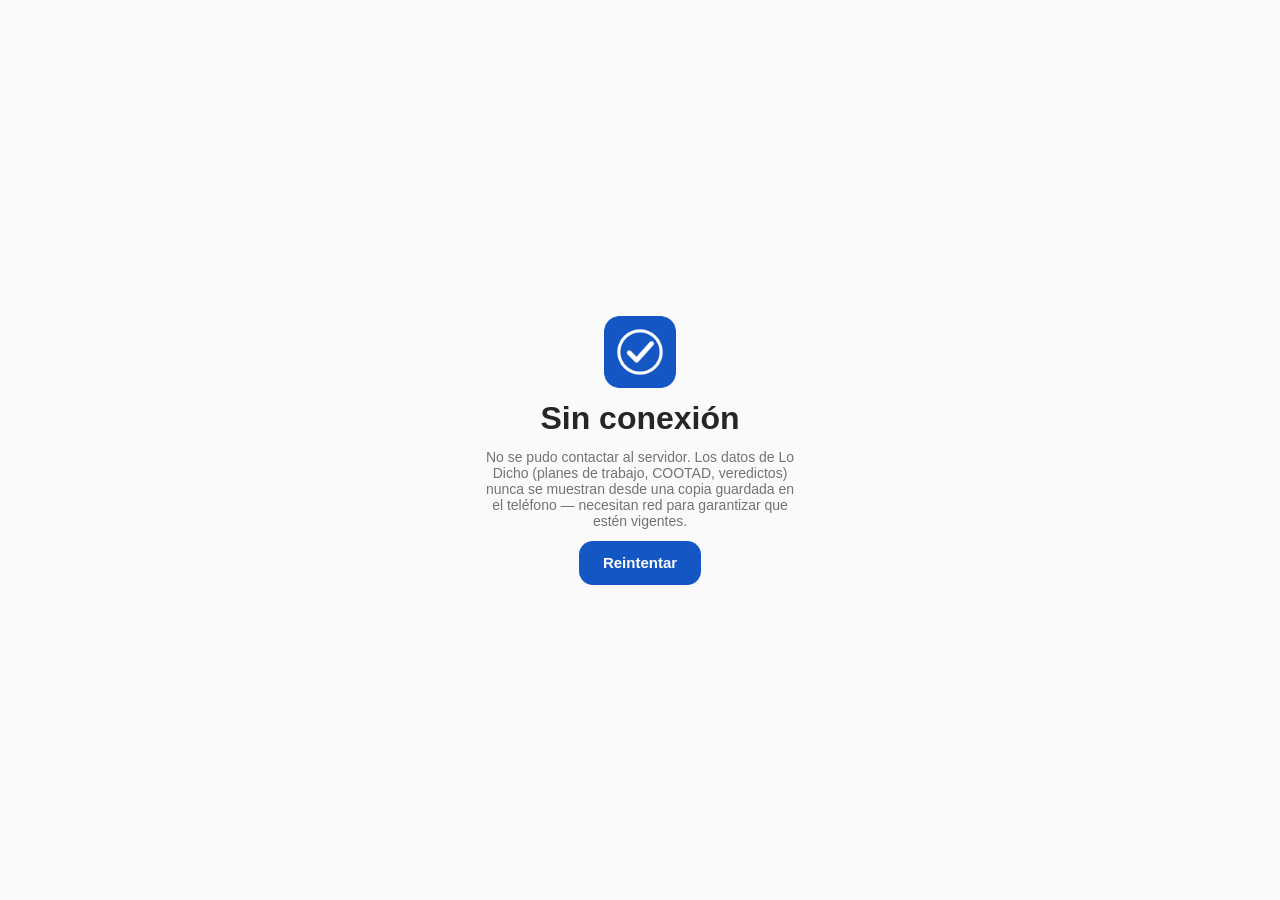
==== web/offline.html @ cdfbc89e "Add frontend: installable mobile-first PWA Vanilla JS + ES modules, sin framework ni build step (CLA" ====
<!doctype html>
<html lang="es-EC">
<head>
  <meta charset="utf-8" />
  <meta name="viewport" content="width=device-width, initial-scale=1, viewport-fit=cover" />
  <title>Sin conexión — Lo Dicho</title>
  <link rel="stylesheet" href="css/styles.css" />
</head>
<body>
  <div class="offline-screen">
    <img src="icons/icon-192.png" width="72" height="72" alt="" class="offline-screen__icon" />
    <h1>Sin conexión</h1>
    <p>
      No se pudo contactar al servidor. Los datos de Lo Dicho (planes de
      trabajo, COOTAD, veredictos) nunca se muestran desde una copia
      guardada en el teléfono — necesitan red para garantizar que estén
      vigentes.
    </p>
    <button type="button" onclick="location.reload()" class="btn btn--primary">
      Reintentar
    </button>
  </div>
</body>
</html>
---- web/css/styles.css ----
/* Lo Dicho — design system.
   Mobile-first, estilo app instalada (nav inferior fija, header sticky,
   feed de tarjetas, hoja inferior para detalle) en vez de un sitio web
   tradicional. Sin build step: CSS plano, custom properties para tema. */

/* ---------- Reset minimo ---------- */
*, *::before, *::after { box-sizing: border-box; }
html, body { height: 100%; }
body {
  margin: 0;
  font-family: -apple-system, BlinkMacSystemFont, "Segoe UI", Roboto, Helvetica, Arial, sans-serif;
  -webkit-font-smoothing: antialiased;
  background: var(--color-bg);
  color: var(--color-text);
}
h1, h2, h3, h4, p, figure { margin: 0; }
ul { margin: 0; padding: 0; list-style: none; }
button { font: inherit; color: inherit; }
a { color: inherit; text-decoration: none; }
img { max-width: 100%; display: block; }
input, textarea { font: inherit; color: inherit; }

/* ---------- Tokens: tema claro (default) ---------- */
:root {
  --color-bg: #fafafa;
  --color-surface: #ffffff;
  --color-surface-alt: #f2f2f2;
  --color-text: #262626;
  --color-text-secondary: #737373;
  --color-border: #dbdbdb;
  --color-primary: #1456c4;
  --color-primary-contrast: #ffffff;
  --color-danger: #dc2626;
  --color-focus-ring: #1456c4;

  --veredicto-viable_y_en_plan: #16a34a;
  --veredicto-fuera_de_competencia: #64748b;
  --veredicto-no_consta_en_plan: #b45309;
  --veredicto-informacion_enganosa: #ea580c;
  --veredicto-informacion_falsa: #dc2626;
  --veredicto-incomprobable: #6b7280;

  --radius-sm: 8px;
  --radius-md: 14px;
  --radius-lg: 20px;
  --radius-pill: 999px;

  --space-1: 4px;
  --space-2: 8px;
  --space-3: 12px;
  --space-4: 16px;
  --space-5: 24px;
  --space-6: 32px;

  --shadow-sm: 0 1px 2px rgba(0, 0, 0, 0.08);
  --shadow-md: 0 8px 24px rgba(0, 0, 0, 0.12);

  --header-height: 52px;
  --nav-height: 56px;
  --safe-top: env(safe-area-inset-top, 0px);
  --safe-bottom: env(safe-area-inset-bottom, 0px);
}

/* ---------- Tokens: tema oscuro (sistema) ---------- */
@media (prefers-color-scheme: dark) {
  :root:not([data-theme="light"]) {
    --color-bg: #000000;
    --color-surface: #121212;
    --color-surface-alt: #1c1c1c;
    --color-text: #f5f5f5;
    --color-text-secondary: #a8a8a8;
    --color-border: #262626;
    --color-primary: #5b9bff;
    --color-primary-contrast: #05070d;
    --color-focus-ring: #5b9bff;
    --shadow-sm: 0 1px 2px rgba(0, 0, 0, 0.4);
    --shadow-md: 0 8px 24px rgba(0, 0, 0, 0.5);
  }
}

/* ---------- Tokens: tema oscuro forzado (toggle manual) ---------- */
:root[data-theme="dark"] {
  --color-bg: #000000;
  --color-surface: #121212;
  --color-surface-alt: #1c1c1c;
  --color-text: #f5f5f5;
  --color-text-secondary: #a8a8a8;
  --color-border: #262626;
  --color-primary: #5b9bff;
  --color-primary-contrast: #05070d;
  --color-focus-ring: #5b9bff;
  --shadow-sm: 0 1px 2px rgba(0, 0, 0, 0.4);
  --shadow-md: 0 8px 24px rgba(0, 0, 0, 0.5);
}

:focus-visible {
  outline: 2px solid var(--color-focus-ring);
  outline-offset: 2px;
}

/* ---------- App shell ---------- */
.app-shell {
  display: flex;
  flex-direction: column;
  min-height: 100vh;
}

.app-main {
  flex: 1;
  width: 100%;
  max-width: 470px;
  margin: 0 auto;
  padding: calc(var(--header-height) + var(--safe-top) + var(--space-3)) var(--space-4)
    calc(var(--nav-height) + var(--safe-bottom) + var(--space-5));
}

@media (min-width: 700px) {
  .app-main { max-width: 560px; }
}

/* ---------- Header superior fijo ---------- */
.top-header {
  position: fixed;
  top: 0;
  left: 0;
  right: 0;
  height: calc(var(--header-height) + var(--safe-top));
  padding-top: var(--safe-top);
  display: flex;
  align-items: center;
  justify-content: space-between;
  padding-left: var(--space-4);
  padding-right: var(--space-4);
  background: color-mix(in srgb, var(--color-bg) 88%, transparent);
  backdrop-filter: blur(10px);
  -webkit-backdrop-filter: blur(10px);
  border-bottom: 1px solid var(--color-border);
  z-index: 20;
}

.top-header__brand {
  display: flex;
  align-items: center;
  gap: var(--space-2);
  font-weight: 700;
  font-size: 17px;
  letter-spacing: -0.01em;
}

.top-header__brand img { width: 26px; height: 26px; border-radius: 7px; }

.top-header__action {
  width: 36px;
  height: 36px;
  display: grid;
  place-items: center;
  border: none;
  background: transparent;
  border-radius: var(--radius-pill);
  cursor: pointer;
}
.top-header__action:active { background: var(--color-surface-alt); }

/* ---------- Nav inferior fija (estilo Instagram) ---------- */
.bottom-nav {
  position: fixed;
  left: 0;
  right: 0;
  bottom: 0;
  height: calc(var(--nav-height) + var(--safe-bottom));
  padding-bottom: var(--safe-bottom);
  display: flex;
  background: color-mix(in srgb, var(--color-bg) 92%, transparent);
  backdrop-filter: blur(10px);
  -webkit-backdrop-filter: blur(10px);
  border-top: 1px solid var(--color-border);
  z-index: 20;
}

.bottom-nav__item {
  flex: 1;
  display: flex;
  flex-direction: column;
  align-items: center;
  justify-content: center;
  gap: 2px;
  border: none;
  background: transparent;
  color: var(--color-text-secondary);
  cursor: pointer;
  padding: 0;
}

.bottom-nav__item svg { width: 24px; height: 24px; }

.bottom-nav__item[aria-current="page"] {
  color: var(--color-text);
}
.bottom-nav__item[aria-current="page"] svg { stroke-width: 2.4; }

.bottom-nav__label {
  font-size: 10px;
  font-weight: 600;
}

/* ---------- Botones ---------- */
.btn {
  display: inline-flex;
  align-items: center;
  justify-content: center;
  gap: var(--space-2);
  border: none;
  border-radius: var(--radius-md);
  padding: 12px var(--space-4);
  font-weight: 600;
  font-size: 15px;
  cursor: pointer;
  min-height: 44px;
  transition: transform 0.08s ease, opacity 0.15s ease;
}
.btn:active { transform: scale(0.97); }
.btn:disabled { opacity: 0.5; cursor: not-allowed; }

.btn--primary { background: var(--color-primary); color: var(--color-primary-contrast); width: 100%; }
.btn--ghost { background: transparent; color: var(--color-primary); border: 1px solid var(--color-border); }
.btn--block { width: 100%; }

/* ---------- Tabs de metodo de entrada ---------- */
.input-tabs {
  display: flex;
  background: var(--color-surface-alt);
  border-radius: var(--radius-pill);
  padding: 3px;
  margin-bottom: var(--space-4);
}
.input-tabs__btn {
  flex: 1;
  border: none;
  background: transparent;
  border-radius: var(--radius-pill);
  padding: 9px 0;
  font-weight: 600;
  font-size: 13px;
  color: var(--color-text-secondary);
  cursor: pointer;
}
.input-tabs__btn[aria-selected="true"] {
  background: var(--color-surface);
  color: var(--color-text);
  box-shadow: var(--shadow-sm);
}

.input-panel { display: none; }
.input-panel[data-active="true"] { display: block; }

.textarea-field {
  width: 100%;
  min-height: 120px;
  resize: vertical;
  border: 1px solid var(--color-border);
  border-radius: var(--radius-md);
  padding: var(--space-3);
  background: var(--color-surface);
  font-size: 15px;
  line-height: 1.4;
}
.textarea-field:focus { border-color: var(--color-primary); }

.text-field {
  width: 100%;
  border: 1px solid var(--color-border);
  border-radius: var(--radius-md);
  padding: 12px var(--space-3);
  background: var(--color-surface);
  font-size: 15px;
}
.text-field:focus { border-color: var(--color-primary); }

.field-hint {
  font-size: 12px;
  color: var(--color-text-secondary);
  margin-top: var(--space-2);
}

/* ---------- Grabador de voz ---------- */
.voice-recorder {
  display: flex;
  flex-direction: column;
  align-items: center;
  gap: var(--space-4);
  padding: var(--space-5) 0 var(--space-3);
}

.voice-recorder__button {
  width: 84px;
  height: 84px;
  border-radius: 50%;
  border: none;
  background: var(--color-danger);
  color: #fff;
  display: grid;
  place-items: center;
  cursor: pointer;
  box-shadow: 0 0 0 6px color-mix(in srgb, var(--color-danger) 16%, transparent);
  transition: transform 0.15s ease, box-shadow 0.15s ease;
}
.voice-recorder__button svg { width: 32px; height: 32px; }

.voice-recorder__button[data-recording="true"] {
  animation: pulse-rec 1.4s ease-in-out infinite;
}

@keyframes pulse-rec {
  0%, 100% { box-shadow: 0 0 0 6px color-mix(in srgb, var(--color-danger) 16%, transparent); }
  50% { box-shadow: 0 0 0 14px color-mix(in srgb, var(--color-danger) 10%, transparent); }
}

.voice-recorder__status {
  font-size: 13px;
  color: var(--color-text-secondary);
  min-height: 18px;
}

.voice-recorder__transcript {
  width: 100%;
  min-height: 80px;
  border: 1px dashed var(--color-border);
  border-radius: var(--radius-md);
  padding: var(--space-3);
  font-size: 15px;
  line-height: 1.4;
  background: var(--color-surface-alt);
}

.voice-recorder__transcript[data-low-confidence="true"] {
  border-color: var(--veredicto-no_consta_en_plan);
}

.voice-recorder__warning {
  font-size: 12px;
  color: var(--veredicto-no_consta_en_plan);
  display: none;
}
.voice-recorder__warning[data-visible="true"] { display: block; }

/* ---------- Banner silencio electoral / avisos ---------- */
.banner {
  border-radius: var(--radius-md);
  padding: var(--space-3) var(--space-4);
  font-size: 13px;
  line-height: 1.4;
  margin-bottom: var(--space-4);
  display: none;
}
.banner[data-visible="true"] { display: block; }
.banner--warning {
  background: color-mix(in srgb, var(--veredicto-no_consta_en_plan) 14%, var(--color-surface));
  color: var(--veredicto-no_consta_en_plan);
}
.banner--info {
  background: color-mix(in srgb, var(--color-primary) 12%, var(--color-surface));
  color: var(--color-primary);
}
.banner--neutral {
  background: var(--color-surface-alt);
  color: var(--color-text-secondary);
}

/* ---------- Tarjeta de informe (feed) ---------- */
.informe-card {
  background: var(--color-surface);
  border: 1px solid var(--color-border);
  border-radius: var(--radius-lg);
  overflow: hidden;
  margin-bottom: var(--space-4);
  box-shadow: var(--shadow-sm);
}

.informe-card__header {
  display: flex;
  align-items: center;
  gap: var(--space-3);
  padding: var(--space-3) var(--space-4);
}

.informe-card__avatar {
  width: 40px;
  height: 40px;
  border-radius: 50%;
  background: var(--color-primary);
  color: var(--color-primary-contrast);
  display: grid;
  place-items: center;
  font-weight: 700;
  font-size: 15px;
  flex-shrink: 0;
}

.informe-card__identity { min-width: 0; }
.informe-card__nombre {
  font-weight: 600;
  font-size: 14px;
  white-space: nowrap;
  overflow: hidden;
  text-overflow: ellipsis;
}
.informe-card__meta {
  font-size: 12px;
  color: var(--color-text-secondary);
  white-space: nowrap;
  overflow: hidden;
  text-overflow: ellipsis;
}

.informe-card__body {
  padding: 0 var(--space-4) var(--space-4);
  font-size: 15px;
  line-height: 1.5;
}
.informe-card__body p { margin-bottom: var(--space-3); }
.informe-card__body p:last-child { margin-bottom: 0; }
.informe-card__body blockquote {
  margin: 0 0 var(--space-3);
  padding-left: var(--space-3);
  border-left: 3px solid var(--color-border);
  color: var(--color-text-secondary);
  font-style: italic;
}

.informe-card__footer {
  display: flex;
  align-items: center;
  justify-content: space-between;
  gap: var(--space-2);
  padding: var(--space-3) var(--space-4);
  border-top: 1px solid var(--color-border);
}

.informe-card__link {
  font-size: 13px;
  font-weight: 600;
  color: var(--color-primary);
  background: none;
  border: none;
  padding: var(--space-2) 0;
  cursor: pointer;
}

/* ---------- Insignia de veredicto ---------- */
.veredicto-badge {
  display: inline-flex;
  align-items: center;
  gap: 6px;
  padding: 5px 10px;
  border-radius: var(--radius-pill);
  font-size: 12px;
  font-weight: 700;
  color: #fff;
  white-space: nowrap;
}
.veredicto-badge::before {
  content: "";
  width: 6px;
  height: 6px;
  border-radius: 50%;
  background: currentColor;
}
.veredicto-badge--viable_y_en_plan { background: var(--veredicto-viable_y_en_plan); }
.veredicto-badge--fuera_de_competencia { background: var(--veredicto-fuera_de_competencia); }
.veredicto-badge--no_consta_en_plan { background: var(--veredicto-no_consta_en_plan); }
.veredicto-badge--informacion_enganosa { background: var(--veredicto-informacion_enganosa); }
.veredicto-badge--informacion_falsa { background: var(--veredicto-informacion_falsa); }
.veredicto-badge--incomprobable { background: var(--veredicto-incomprobable); }

.veredicto-badge--pendiente {
  background: var(--color-surface-alt);
  color: var(--color-text-secondary);
}

/* ---------- Hoja inferior: panel de evidencias ---------- */
.sheet-backdrop {
  position: fixed;
  inset: 0;
  background: rgba(0, 0, 0, 0.5);
  z-index: 40;
  opacity: 0;
  pointer-events: none;
  transition: opacity 0.2s ease;
}
.sheet-backdrop[data-open="true"] { opacity: 1; pointer-events: auto; }

.sheet {
  position: fixed;
  left: 0;
  right: 0;
  bottom: 0;
  max-height: 82vh;
  background: var(--color-surface);
  border-radius: var(--radius-lg) var(--radius-lg) 0 0;
  z-index: 41;
  transform: translateY(100%);
  transition: transform 0.25s cubic-bezier(0.32, 0.72, 0, 1);
  display: flex;
  flex-direction: column;
  padding-bottom: var(--safe-bottom);
}
.sheet[data-open="true"] { transform: translateY(0); }

.sheet__handle {
  width: 36px;
  height: 4px;
  border-radius: var(--radius-pill);
  background: var(--color-border);
  margin: var(--space-2) auto;
}

.sheet__header {
  display: flex;
  align-items: center;
  justify-content: space-between;
  padding: var(--space-2) var(--space-4) var(--space-3);
  border-bottom: 1px solid var(--color-border);
}
.sheet__title { font-weight: 700; font-size: 15px; }
.sheet__close {
  border: none;
  background: var(--color-surface-alt);
  width: 30px;
  height: 30px;
  border-radius: 50%;
  cursor: pointer;
}

.sheet__body {
  overflow-y: auto;
  padding: var(--space-4);
}

.evidencia-item {
  border: 1px solid var(--color-border);
  border-radius: var(--radius-md);
  padding: var(--space-3);
  margin-bottom: var(--space-3);
}
.evidencia-item__paso {
  font-size: 11px;
  font-weight: 700;
  text-transform: uppercase;
  letter-spacing: 0.03em;
  color: var(--color-primary);
  margin-bottom: var(--space-2);
}
.evidencia-item__texto {
  font-size: 14px;
  line-height: 1.5;
  margin-bottom: var(--space-2);
}
.evidencia-item__meta {
  display: flex;
  flex-wrap: wrap;
  gap: var(--space-2);
  font-size: 11px;
  color: var(--color-text-secondary);
  font-family: ui-monospace, SFMono-Regular, Menlo, monospace;
}
.evidencia-item__meta span {
  background: var(--color-surface-alt);
  border-radius: var(--radius-sm);
  padding: 2px 6px;
}

/* ---------- Rubrica de factibilidad ---------- */
.factibilidad {
  margin-top: var(--space-4);
}
.factibilidad__score {
  font-size: 13px;
  font-weight: 600;
  margin-bottom: var(--space-3);
}
.factibilidad__factor {
  display: flex;
  justify-content: space-between;
  align-items: center;
  font-size: 13px;
  padding: var(--space-2) 0;
  border-bottom: 1px solid var(--color-border);
}
.factibilidad__factor:last-child { border-bottom: none; }
.factibilidad__factor-nombre { color: var(--color-text-secondary); }
.factibilidad__factor-valor { font-weight: 600; }

/* ---------- Estados: vacio / carga / error ---------- */
.state-block {
  display: flex;
  flex-direction: column;
  align-items: center;
  text-align: center;
  gap: var(--space-3);
  padding: var(--space-6) var(--space-4);
  color: var(--color-text-secondary);
}
.state-block h2 { font-size: 16px; color: var(--color-text); }
.state-block p { font-size: 14px; }
.state-block .btn { margin-top: var(--space-1); }

.spinner {
  width: 28px;
  height: 28px;
  border-radius: 50%;
  border: 3px solid var(--color-border);
  border-top-color: var(--color-primary);
  animation: spin 0.7s linear infinite;
}
@keyframes spin { to { transform: rotate(360deg); } }

.skeleton {
  background: linear-gradient(90deg, var(--color-surface-alt) 25%, var(--color-border) 37%, var(--color-surface-alt) 63%);
  background-size: 400% 100%;
  animation: skeleton-loading 1.4s ease infinite;
  border-radius: var(--radius-md);
}
@keyframes skeleton-loading {
  0% { background-position: 100% 50%; }
  100% { background-position: 0 50%; }
}

/* ---------- Historial: lista tipo feed ---------- */
.historial-item {
  display: flex;
  gap: var(--space-3);
  padding: var(--space-3) 0;
  border-bottom: 1px solid var(--color-border);
  cursor: pointer;
  background: none;
  border-left: none;
  border-right: none;
  border-top: none;
  width: 100%;
  text-align: left;
}
.historial-item__icon {
  width: 36px;
  height: 36px;
  border-radius: 50%;
  background: var(--color-surface-alt);
  display: grid;
  place-items: center;
  flex-shrink: 0;
}
.historial-item__texto {
  font-size: 14px;
  line-height: 1.4;
  overflow: hidden;
  display: -webkit-box;
  -webkit-line-clamp: 2;
  -webkit-box-orient: vertical;
}
.historial-item__fecha {
  font-size: 11px;
  color: var(--color-text-secondary);
  margin-top: 2px;
}

/* ---------- Pantalla offline ---------- */
.offline-screen {
  min-height: 100vh;
  display: flex;
  flex-direction: column;
  align-items: center;
  justify-content: center;
  text-align: center;
  gap: var(--space-3);
  padding: var(--space-6);
}
.offline-screen__icon { border-radius: var(--radius-md); }
.offline-screen p { color: var(--color-text-secondary); font-size: 14px; max-width: 320px; }
.offline-screen .btn { width: auto; padding-left: var(--space-5); padding-right: var(--space-5); }

/* ---------- Utilidades ---------- */
.visually-hidden {
  position: absolute;
  width: 1px;
  height: 1px;
  overflow: hidden;
  clip: rect(0 0 0 0);
  white-space: nowrap;
}
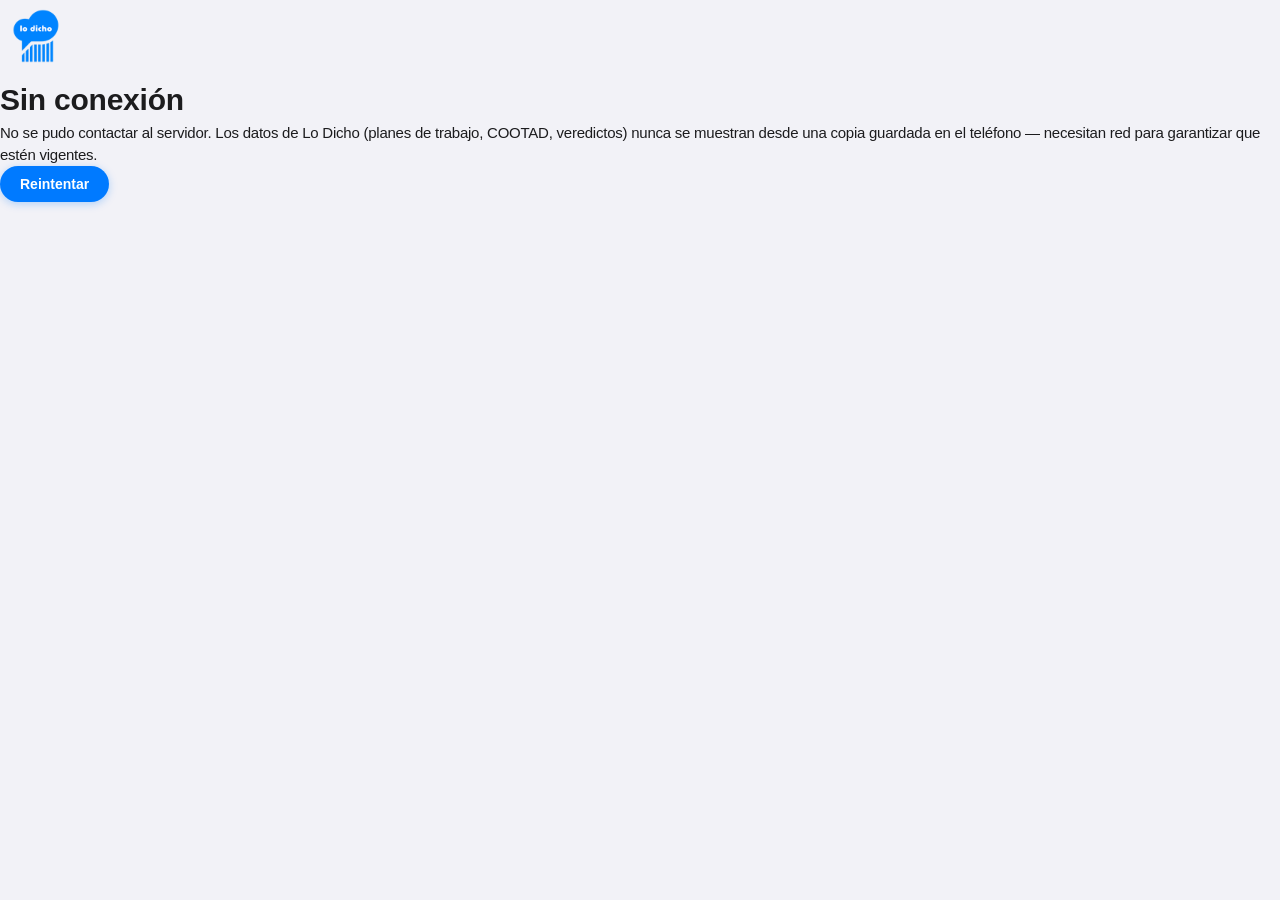
==== commit 7edd07d1: "iconos" ====
--- a/web/offline.html
+++ b/web/offline.html
@@ -16,7 +16,7 @@
       guardada en el teléfono — necesitan red para garantizar que estén
       vigentes.
     </p>
-    <button type="button" onclick="location.reload()" class="btn btn--primary">
+    <button type="button" onclick="location.reload()" class="btn-primary">
       Reintentar
     </button>
   </div>
--- a/web/css/styles.css
+++ b/web/css/styles.css
@@ -1,688 +1,1260 @@
-/* Lo Dicho — design system.
-   Mobile-first, estilo app instalada (nav inferior fija, header sticky,
-   feed de tarjetas, hoja inferior para detalle) en vez de un sitio web
-   tradicional. Sin build step: CSS plano, custom properties para tema. */
-
-/* ---------- Reset minimo ---------- */
-*, *::before, *::after { box-sizing: border-box; }
-html, body { height: 100%; }
-body {
+/* ==========================================================================
+   LO DICHO — APPLE DESIGN SYSTEM (HIG INSP.)
+   ========================================================================== */
+
+:root {
+  --font-system: -apple-system, BlinkMacSystemFont, "SF Pro Text", "SF Pro Display", "Segoe UI", Roboto, Helvetica, Arial, sans-serif;
+  --font-mono: ui-monospace, "SF Mono", Menlo, Monaco, Consolas, monospace;
+
+  /* Cupertino Color Palette (Light Mode) */
+  --color-bg: #F2F2F7;
+  --color-surface: rgba(255, 255, 255, 0.82);
+  --color-surface-solid: #FFFFFF;
+  --color-surface-secondary: #E5E5EA;
+  --color-surface-muted: #F2F2F7;
+  --color-surface-elevated: #FFFFFF;
+
+  --color-text-main: #1C1C1E;
+  --color-text-muted: #636366;
+  --color-text-subtle: #8E8E93;
+
+  --color-border: rgba(60, 60, 67, 0.12);
+  --color-border-subtle: rgba(60, 60, 67, 0.06);
+
+  --color-brand: #007AFF;
+  --color-brand-hover: #0062CC;
+  --color-brand-bg: rgba(0, 122, 255, 0.12);
+
+  /* Verdict Colors */
+  --veredicto-viable-bg: rgba(52, 199, 89, 0.14);
+  --veredicto-viable-text: #248A3D;
+  --veredicto-viable-dot: #34C759;
+
+  --veredicto-competencia-bg: rgba(88, 86, 214, 0.14);
+  --veredicto-competencia-text: #4740B4;
+  --veredicto-competencia-dot: #5856D6;
+
+  --veredicto-no-consta-bg: rgba(255, 149, 0, 0.14);
+  --veredicto-no-consta-text: #C97500;
+  --veredicto-no-consta-dot: #FF9500;
+
+  --veredicto-enganoso-bg: rgba(255, 106, 0, 0.14);
+  --veredicto-enganoso-text: #D65300;
+  --veredicto-enganoso-dot: #FF6A00;
+
+  --veredicto-falso-bg: rgba(255, 59, 48, 0.14);
+  --veredicto-falso-text: #D70015;
+  --veredicto-falso-dot: #FF3B30;
+
+  --veredicto-incomprobable-bg: rgba(142, 142, 147, 0.14);
+  --veredicto-incomprobable-text: #636366;
+  --veredicto-incomprobable-dot: #8E8E93;
+
+  /* Apple Radii & Shadows */
+  --radius-xs: 8px;
+  --radius-sm: 12px;
+  --radius-md: 16px;
+  --radius-lg: 20px;
+  --radius-xl: 26px;
+  --radius-pill: 9999px;
+
+  --shadow-sm: 0 2px 8px rgba(0, 0, 0, 0.04);
+  --shadow-md: 0 8px 24px rgba(0, 0, 0, 0.06), 0 1px 2px rgba(0, 0, 0, 0.04);
+  --shadow-lg: 0 20px 48px rgba(0, 0, 0, 0.10), 0 4px 12px rgba(0, 0, 0, 0.05);
+
+  --blur-material: blur(24px) saturate(190%);
+  --transition-fast: 0.18s cubic-bezier(0.16, 1, 0.3, 1);
+  --transition-smooth: 0.35s cubic-bezier(0.16, 1, 0.3, 1);
+}
+
+[data-theme="dark"] {
+  --color-bg: #000000;
+  --color-surface: rgba(28, 28, 30, 0.78);
+  --color-surface-solid: #1C1C1E;
+  --color-surface-secondary: #2C2C2E;
+  --color-surface-muted: #1C1C1E;
+  --color-surface-elevated: #2C2C2E;
+
+  --color-text-main: #FFFFFF;
+  --color-text-muted: #AEAEB2;
+  --color-text-subtle: #8E8E93;
+
+  --color-border: rgba(255, 255, 255, 0.12);
+  --color-border-subtle: rgba(255, 255, 255, 0.06);
+
+  --color-brand: #0A84FF;
+  --color-brand-hover: #409CFF;
+  --color-brand-bg: rgba(10, 132, 255, 0.18);
+
+  --veredicto-viable-bg: rgba(48, 209, 88, 0.18);
+  --veredicto-viable-text: #30D158;
+  --veredicto-viable-dot: #30D158;
+
+  --veredicto-competencia-bg: rgba(94, 92, 230, 0.18);
+  --veredicto-competencia-text: #7D7AFF;
+  --veredicto-competencia-dot: #5E5CE6;
+
+  --veredicto-no-consta-bg: rgba(255, 159, 10, 0.18);
+  --veredicto-no-consta-text: #FF9F0A;
+  --veredicto-no-consta-dot: #FF9F0A;
+
+  --veredicto-enganoso-bg: rgba(255, 111, 15, 0.18);
+  --veredicto-enganoso-text: #FF6F0F;
+  --veredicto-enganoso-dot: #FF6F0F;
+
+  --veredicto-falso-bg: rgba(255, 69, 58, 0.18);
+  --veredicto-falso-text: #FF453A;
+  --veredicto-falso-dot: #FF453A;
+
+  --veredicto-incomprobable-bg: rgba(142, 142, 147, 0.18);
+  --veredicto-incomprobable-text: #AEAEB2;
+  --veredicto-incomprobable-dot: #8E8E93;
+
+  --shadow-sm: 0 2px 10px rgba(0, 0, 0, 0.4);
+  --shadow-md: 0 10px 30px rgba(0, 0, 0, 0.6);
+  --shadow-lg: 0 24px 60px rgba(0, 0, 0, 0.8);
+}
+
+/* Base */
+*, *::before, *::after {
+  box-sizing: border-box;
   margin: 0;
-  font-family: -apple-system, BlinkMacSystemFont, "Segoe UI", Roboto, Helvetica, Arial, sans-serif;
+  padding: 0;
+  -webkit-tap-highlight-color: transparent;
+}
+
+html, body {
+  width: 100%;
+  height: 100%;
+  font-family: var(--font-system);
+  font-size: 15px;
+  line-height: 1.47059;
+  letter-spacing: -0.016em;
+  background-color: var(--color-bg);
+  color: var(--color-text-main);
+  text-rendering: optimizeLegibility;
   -webkit-font-smoothing: antialiased;
-  background: var(--color-bg);
-  color: var(--color-text);
-}
-h1, h2, h3, h4, p, figure { margin: 0; }
-ul { margin: 0; padding: 0; list-style: none; }
-button { font: inherit; color: inherit; }
-a { color: inherit; text-decoration: none; }
-img { max-width: 100%; display: block; }
-input, textarea { font: inherit; color: inherit; }
-
-/* ---------- Tokens: tema claro (default) ---------- */
-:root {
-  --color-bg: #fafafa;
-  --color-surface: #ffffff;
-  --color-surface-alt: #f2f2f2;
-  --color-text: #262626;
-  --color-text-secondary: #737373;
-  --color-border: #dbdbdb;
-  --color-primary: #1456c4;
-  --color-primary-contrast: #ffffff;
-  --color-danger: #dc2626;
-  --color-focus-ring: #1456c4;
-
-  --veredicto-viable_y_en_plan: #16a34a;
-  --veredicto-fuera_de_competencia: #64748b;
-  --veredicto-no_consta_en_plan: #b45309;
-  --veredicto-informacion_enganosa: #ea580c;
-  --veredicto-informacion_falsa: #dc2626;
-  --veredicto-incomprobable: #6b7280;
-
-  --radius-sm: 8px;
-  --radius-md: 14px;
-  --radius-lg: 20px;
-  --radius-pill: 999px;
-
-  --space-1: 4px;
-  --space-2: 8px;
-  --space-3: 12px;
-  --space-4: 16px;
-  --space-5: 24px;
-  --space-6: 32px;
-
-  --shadow-sm: 0 1px 2px rgba(0, 0, 0, 0.08);
-  --shadow-md: 0 8px 24px rgba(0, 0, 0, 0.12);
-
-  --header-height: 52px;
-  --nav-height: 56px;
-  --safe-top: env(safe-area-inset-top, 0px);
-  --safe-bottom: env(safe-area-inset-bottom, 0px);
-}
-
-/* ---------- Tokens: tema oscuro (sistema) ---------- */
-@media (prefers-color-scheme: dark) {
-  :root:not([data-theme="light"]) {
-    --color-bg: #000000;
-    --color-surface: #121212;
-    --color-surface-alt: #1c1c1c;
-    --color-text: #f5f5f5;
-    --color-text-secondary: #a8a8a8;
-    --color-border: #262626;
-    --color-primary: #5b9bff;
-    --color-primary-contrast: #05070d;
-    --color-focus-ring: #5b9bff;
-    --shadow-sm: 0 1px 2px rgba(0, 0, 0, 0.4);
-    --shadow-md: 0 8px 24px rgba(0, 0, 0, 0.5);
+  overflow: hidden;
+}
+
+svg {
+  width: 20px;
+  height: 20px;
+  flex-shrink: 0;
+  max-width: 100%;
+  max-height: 100%;
+}
+
+/* Layout */
+.app-layout {
+  display: flex;
+  width: 100vw;
+  height: 100vh;
+  overflow: hidden;
+}
+
+.sidebar {
+  display: none;
+  width: 260px;
+  min-width: 260px;
+  height: 100%;
+  background: var(--color-surface);
+  backdrop-filter: var(--blur-material);
+  -webkit-backdrop-filter: var(--blur-material);
+  border-right: 0.5px solid var(--color-border);
+  flex-direction: column;
+  padding: 24px 16px 20px 16px;
+  z-index: 20;
+}
+
+@media (min-width: 900px) {
+  .sidebar {
+    display: flex;
   }
 }
 
-/* ---------- Tokens: tema oscuro forzado (toggle manual) ---------- */
-:root[data-theme="dark"] {
-  --color-bg: #000000;
-  --color-surface: #121212;
-  --color-surface-alt: #1c1c1c;
-  --color-text: #f5f5f5;
-  --color-text-secondary: #a8a8a8;
-  --color-border: #262626;
-  --color-primary: #5b9bff;
-  --color-primary-contrast: #05070d;
-  --color-focus-ring: #5b9bff;
-  --shadow-sm: 0 1px 2px rgba(0, 0, 0, 0.4);
-  --shadow-md: 0 8px 24px rgba(0, 0, 0, 0.5);
-}
-
-:focus-visible {
-  outline: 2px solid var(--color-focus-ring);
-  outline-offset: 2px;
-}
-
-/* ---------- App shell ---------- */
-.app-shell {
+.sidebar__brand {
+  margin-bottom: 28px;
+  padding: 0 8px;
+}
+
+.sidebar__brand-link {
+  display: flex;
+  align-items: center;
+  gap: 12px;
+  text-decoration: none;
+  color: var(--color-text-main);
+}
+
+.sidebar__logo {
+  width: 36px;
+  height: 36px;
+  border-radius: 10px;
+  object-fit: contain;
+}
+
+.sidebar__title-block {
   display: flex;
   flex-direction: column;
-  min-height: 100vh;
+}
+
+.sidebar__title {
+  font-size: 17px;
+  font-weight: 700;
+  letter-spacing: -0.022em;
+}
+
+.sidebar__tag {
+  font-size: 11px;
+  font-weight: 600;
+  text-transform: uppercase;
+  color: var(--color-brand);
+  letter-spacing: 0.04em;
+}
+
+.sidebar__menu {
+  display: flex;
+  flex-direction: column;
+  gap: 4px;
+  flex: 1;
+}
+
+.sidebar__section-title {
+  font-size: 11px;
+  font-weight: 600;
+  text-transform: uppercase;
+  color: var(--color-text-subtle);
+  padding: 8px 12px 6px 12px;
+  letter-spacing: 0.06em;
+}
+
+.sidebar__item {
+  display: flex;
+  align-items: center;
+  gap: 12px;
+  padding: 10px 12px;
+  border-radius: var(--radius-sm);
+  color: var(--color-text-main);
+  font-size: 14px;
+  font-weight: 500;
+  text-decoration: none;
+  transition: background-color var(--transition-fast), color var(--transition-fast);
+}
+
+.sidebar__item svg {
+  width: 18px;
+  height: 18px;
+  color: var(--color-text-muted);
+}
+
+.sidebar__item:hover {
+  background-color: var(--color-surface-secondary);
+}
+
+.sidebar__item--active {
+  background-color: var(--color-brand-bg);
+  color: var(--color-brand);
+  font-weight: 600;
+}
+
+.sidebar__item--active svg {
+  color: var(--color-brand);
+}
+
+.sidebar__footer {
+  padding-top: 16px;
+  border-top: 0.5px solid var(--color-border);
+}
+
+.sidebar__theme-btn {
+  display: flex;
+  align-items: center;
+  gap: 10px;
+  width: 100%;
+  padding: 10px 12px;
+  background: transparent;
+  border: none;
+  border-radius: var(--radius-sm);
+  color: var(--color-text-muted);
+  font-family: inherit;
+  font-size: 13px;
+  font-weight: 500;
+  cursor: pointer;
+}
+
+.sidebar__theme-btn svg {
+  width: 17px;
+  height: 17px;
+}
+
+.app-viewport {
+  flex: 1;
+  display: flex;
+  flex-direction: column;
+  height: 100%;
+  position: relative;
+  overflow: hidden;
+  background-color: var(--color-bg);
 }
 
 .app-main {
   flex: 1;
+  overflow-y: auto;
+  overflow-x: hidden;
+  padding: 24px 20px 80px 20px;
+  max-width: 900px;
   width: 100%;
-  max-width: 470px;
   margin: 0 auto;
-  padding: calc(var(--header-height) + var(--safe-top) + var(--space-3)) var(--space-4)
-    calc(var(--nav-height) + var(--safe-bottom) + var(--space-5));
-}
-
-@media (min-width: 700px) {
-  .app-main { max-width: 560px; }
-}
-
-/* ---------- Header superior fijo ---------- */
+}
+
+@media (min-width: 900px) {
+  .app-main {
+    padding: 40px 36px 48px 36px;
+  }
+}
+
+/* Header & Mobile Menus */
 .top-header {
-  position: fixed;
-  top: 0;
+  height: 56px;
+  min-height: 56px;
+  background: var(--color-surface);
+  backdrop-filter: var(--blur-material);
+  -webkit-backdrop-filter: var(--blur-material);
+  border-bottom: 0.5px solid var(--color-border);
+  display: flex;
+  align-items: center;
+  justify-content: space-between;
+  padding: 0 20px;
+  z-index: 30;
+}
+
+.mobile-menu {
+  position: absolute;
+  top: 56px;
   left: 0;
   right: 0;
-  height: calc(var(--header-height) + var(--safe-top));
-  padding-top: var(--safe-top);
-  display: flex;
-  align-items: center;
-  justify-content: space-between;
-  padding-left: var(--space-4);
-  padding-right: var(--space-4);
-  background: color-mix(in srgb, var(--color-bg) 88%, transparent);
-  backdrop-filter: blur(10px);
-  -webkit-backdrop-filter: blur(10px);
-  border-bottom: 1px solid var(--color-border);
-  z-index: 20;
+  background: var(--color-surface);
+  backdrop-filter: var(--blur-material);
+  -webkit-backdrop-filter: var(--blur-material);
+  border-bottom: 0.5px solid var(--color-border);
+  padding: 12px 16px;
+  display: flex;
+  flex-direction: column;
+  gap: 6px;
+  z-index: 29;
+  transform: translateY(-110%);
+  transition: transform var(--transition-smooth);
+}
+
+.mobile-menu[data-open="true"] {
+  transform: translateY(0);
+}
+
+@media (min-width: 900px) {
+  .top-header,
+  .mobile-menu,
+  .mobile-bottom-bar {
+    display: none !important;
+  }
+}
+
+.top-header__left {
+  display: flex;
+  align-items: center;
+  gap: 12px;
 }
 
 .top-header__brand {
   display: flex;
   align-items: center;
-  gap: var(--space-2);
+  gap: 8px;
   font-weight: 700;
   font-size: 17px;
-  letter-spacing: -0.01em;
-}
-
-.top-header__brand img { width: 26px; height: 26px; border-radius: 7px; }
+}
+
+.top-header__logo {
+  width: 28px;
+  height: 28px;
+  border-radius: 7px;
+  object-fit: contain;
+}
 
 .top-header__action {
   width: 36px;
   height: 36px;
-  display: grid;
-  place-items: center;
+  display: flex;
+  align-items: center;
+  justify-content: center;
+  background: transparent;
+  border: none;
+  color: var(--color-text-main);
+  border-radius: var(--radius-pill);
+  cursor: pointer;
+}
+
+.top-header__action svg {
+  width: 20px;
+  height: 20px;
+}
+
+.mobile-bottom-bar {
+  display: flex;
+  position: absolute;
+  bottom: 0;
+  left: 0;
+  right: 0;
+  height: 64px;
+  padding-bottom: env(safe-area-inset-bottom, 8px);
+  background: var(--color-surface);
+  backdrop-filter: var(--blur-material);
+  -webkit-backdrop-filter: var(--blur-material);
+  border-top: 0.5px solid var(--color-border);
+  justify-content: space-around;
+  align-items: center;
+  z-index: 30;
+}
+
+.bottom-nav__item {
+  display: flex;
+  flex-direction: column;
+  align-items: center;
+  gap: 4px;
+  color: var(--color-text-subtle);
+  font-size: 10px;
+  font-weight: 500;
+  text-decoration: none;
+}
+
+.bottom-nav__item svg {
+  width: 22px;
+  height: 22px;
+}
+
+.bottom-nav__item[aria-current="page"] {
+  color: var(--color-brand);
+  font-weight: 600;
+}
+
+/* Hero Typography */
+.dash-hero {
+  margin-bottom: 28px;
+}
+
+.dash-hero__title {
+  font-size: 28px;
+  font-weight: 800;
+  letter-spacing: -0.03em;
+  color: var(--color-text-main);
+  margin-bottom: 6px;
+}
+
+@media (min-width: 600px) {
+  .dash-hero__title {
+    font-size: 34px;
+  }
+}
+
+.dash-hero__subtitle {
+  font-size: 15px;
+  color: var(--color-text-muted);
+  line-height: 1.45;
+  max-width: 640px;
+}
+
+/* Composer & Console Inputs */
+.composer-card {
+  background: var(--color-surface-solid);
+  border-radius: var(--radius-lg);
+  border: 0.5px solid var(--color-border);
+  box-shadow: var(--shadow-md);
+  padding: 16px;
+  width: 100%;
+}
+
+.composer-card:focus-within {
+  border-color: var(--color-brand);
+  box-shadow: var(--shadow-md), 0 0 0 3px var(--color-brand-bg);
+}
+
+.composer-textarea {
+  width: 100%;
+  min-height: 110px;
   border: none;
   background: transparent;
+  font-family: inherit;
+  font-size: 16px;
+  line-height: 1.45;
+  color: var(--color-text-main);
+  resize: vertical;
+  outline: none;
+}
+
+.console-input, .console-select, .console-textarea {
+  width: 100% !important;
+  padding: 12px 16px !important;
+  background-color: var(--color-surface-muted) !important;
+  color: var(--color-text-main) !important;
+  border: 0.5px solid var(--color-border) !important;
+  border-radius: var(--radius-sm) !important;
+  font-family: inherit !important;
+  font-size: 15px !important;
+  outline: none !important;
+  transition: border-color var(--transition-fast), box-shadow var(--transition-fast);
+}
+
+.console-input:focus, .console-select:focus, .console-textarea:focus {
+  border-color: var(--color-brand) !important;
+  box-shadow: 0 0 0 3px var(--color-brand-bg) !important;
+}
+
+.console-input:-webkit-autofill,
+.console-input:-webkit-autofill:hover, 
+.console-input:-webkit-autofill:focus {
+  -webkit-text-fill-color: var(--color-text-main) !important;
+  -webkit-box-shadow: 0 0 0px 1000px var(--color-surface-muted) inset !important;
+  transition: background-color 5000s ease-in-out 0s;
+}
+
+.composer-toolbar {
+  display: flex;
+  align-items: center;
+  justify-content: space-between;
+  margin-top: 12px;
+  padding-top: 12px;
+  border-top: 0.5px solid var(--color-border-subtle);
+  flex-wrap: wrap;
+  gap: 10px;
+}
+
+.composer-actions-left {
+  display: flex;
+  align-items: center;
+  gap: 8px;
+}
+
+.composer-pill-btn {
+  display: inline-flex;
+  align-items: center;
+  gap: 6px;
+  padding: 7px 13px;
   border-radius: var(--radius-pill);
+  font-family: inherit;
+  font-size: 13px;
+  font-weight: 500;
+  background: var(--color-surface-secondary);
+  color: var(--color-text-main);
+  border: none;
   cursor: pointer;
 }
-.top-header__action:active { background: var(--color-surface-alt); }
-
-/* ---------- Nav inferior fija (estilo Instagram) ---------- */
-.bottom-nav {
+
+.composer-pill-btn svg {
+  width: 15px;
+  height: 15px;
+}
+
+.btn-primary {
+  display: inline-flex;
+  align-items: center;
+  justify-content: center;
+  gap: 8px;
+  background: var(--color-brand);
+  color: #FFFFFF;
+  font-family: inherit;
+  font-size: 14px;
+  font-weight: 600;
+  padding: 10px 20px;
+  border-radius: var(--radius-pill);
+  border: none;
+  cursor: pointer;
+  box-shadow: 0 2px 8px rgba(0, 122, 255, 0.28);
+}
+
+.btn-primary svg {
+  width: 16px;
+  height: 16px;
+}
+
+.btn-primary:disabled {
+  opacity: 0.45;
+  cursor: not-allowed;
+  box-shadow: none;
+}
+
+.btn-secondary {
+  display: inline-flex;
+  align-items: center;
+  justify-content: center;
+  gap: 6px;
+  background: var(--color-surface-secondary);
+  color: var(--color-text-main);
+  font-family: inherit;
+  font-size: 13px;
+  font-weight: 500;
+  padding: 9px 16px;
+  border-radius: var(--radius-pill);
+  border: none;
+  cursor: pointer;
+}
+
+.btn-secondary svg {
+  width: 15px;
+  height: 15px;
+}
+
+.composer-suggestions {
+  display: flex;
+  gap: 8px;
+  overflow-x: auto;
+  padding: 12px 0 4px 0;
+  scrollbar-width: none;
+}
+
+.suggestion-pill {
+  white-space: nowrap;
+  background: var(--color-surface-solid);
+  border: 0.5px solid var(--color-border);
+  border-radius: var(--radius-pill);
+  padding: 6px 14px;
+  font-size: 12px;
+  font-weight: 500;
+  color: var(--color-text-muted);
+  cursor: pointer;
+}
+
+/* Cards & Badges */
+.informe-card {
+  background: var(--color-surface-solid);
+  border-radius: var(--radius-xl);
+  border: 0.5px solid var(--color-border);
+  box-shadow: var(--shadow-md);
+  margin-bottom: 24px;
+  overflow: hidden;
+}
+
+.informe-card__header {
+  padding: 20px 24px;
+  display: flex;
+  justify-content: space-between;
+  align-items: flex-start;
+  gap: 16px;
+  border-bottom: 0.5px solid var(--color-border-subtle);
+}
+
+.informe-card__name {
+  font-size: 19px;
+  font-weight: 700;
+}
+
+.informe-card__jurisdiction {
+  font-size: 13px;
+  color: var(--color-text-muted);
+}
+
+.informe-card__body {
+  padding: 24px;
+  font-size: 15px;
+  line-height: 1.6;
+}
+
+.informe-card__footer {
+  padding: 16px 24px;
+  background: var(--color-surface-muted);
+  border-top: 0.5px solid var(--color-border-subtle);
+  display: flex;
+  align-items: center;
+  justify-content: space-between;
+  flex-wrap: wrap;
+  gap: 12px;
+}
+
+.veredicto-badge {
+  display: inline-flex;
+  align-items: center;
+  gap: 6px;
+  padding: 5px 12px;
+  border-radius: var(--radius-pill);
+  font-size: 12px;
+  font-weight: 600;
+}
+
+.veredicto-badge::before {
+  content: "";
+  width: 7px;
+  height: 7px;
+  border-radius: var(--radius-pill);
+}
+
+.veredicto-badge--viable_y_en_plan { background: var(--veredicto-viable-bg); color: var(--veredicto-viable-text); }
+.veredicto-badge--viable_y_en_plan::before { background: var(--veredicto-viable-dot); }
+
+.veredicto-badge--fuera_de_competencia { background: var(--veredicto-competencia-bg); color: var(--veredicto-competencia-text); }
+.veredicto-badge--fuera_de_competencia::before { background: var(--veredicto-competencia-dot); }
+
+.veredicto-badge--no_consta_en_plan { background: var(--veredicto-no-consta-bg); color: var(--veredicto-no-consta-text); }
+.veredicto-badge--no_consta_en_plan::before { background: var(--veredicto-no-consta-dot); }
+
+.veredicto-badge--informacion_enganosa { background: var(--veredicto-enganoso-bg); color: var(--veredicto-enganoso-text); }
+.veredicto-badge--informacion_enganosa::before { background: var(--veredicto-enganoso-dot); }
+
+.veredicto-badge--informacion_falsa { background: var(--veredicto-falso-bg); color: var(--veredicto-falso-text); }
+.veredicto-badge--informacion_falsa::before { background: var(--veredicto-falso-dot); }
+
+.veredicto-badge--incomprobable,
+.veredicto-badge--pendiente { background: var(--veredicto-incomprobable-bg); color: var(--veredicto-incomprobable-text); }
+.veredicto-badge--incomprobable::before,
+.veredicto-badge--pendiente::before { background: var(--veredicto-incomprobable-dot); }
+
+/* Recents */
+.dash-section { margin-top: 36px; }
+.dash-section__header { display: flex; align-items: center; justify-content: space-between; margin-bottom: 14px; }
+.dash-section__title { font-size: 20px; font-weight: 700; }
+
+.recent-grid {
+  display: grid;
+  grid-template-columns: 1fr;
+  gap: 12px;
+}
+
+@media (min-width: 600px) {
+  .recent-grid {
+    grid-template-columns: 1fr 1fr;
+  }
+}
+
+.recent-card {
+  background: var(--color-surface-solid);
+  border-radius: var(--radius-lg);
+  border: 0.5px solid var(--color-border);
+  padding: 16px;
+  cursor: pointer;
+  display: flex;
+  flex-direction: column;
+  justify-content: space-between;
+}
+
+.recent-card__top {
+  display: flex;
+  justify-content: space-between;
+  align-items: center;
+  gap: 8px;
+  margin-bottom: 10px;
+}
+
+.recent-card__cand {
+  font-size: 14px;
+  font-weight: 700;
+}
+
+.recent-card__text {
+  font-size: 13px;
+  color: var(--color-text-muted);
+  line-height: 1.4;
+  margin-bottom: 14px;
+}
+
+.recent-card__bottom {
+  display: flex;
+  align-items: center;
+  justify-content: space-between;
+  font-size: 11px;
+  color: var(--color-text-subtle);
+  border-top: 0.5px solid var(--color-border-subtle);
+  padding-top: 10px;
+}
+
+.recent-card__cta {
+  color: var(--color-brand);
+  font-weight: 600;
+}
+
+.console-card {
+  background: var(--color-surface-solid);
+  border-radius: var(--radius-lg);
+  border: 0.5px solid var(--color-border);
+  box-shadow: var(--shadow-sm);
+  padding: 24px;
+  margin-bottom: 24px;
+}
+
+.toast-container {
   position: fixed;
-  left: 0;
-  right: 0;
-  bottom: 0;
-  height: calc(var(--nav-height) + var(--safe-bottom));
-  padding-bottom: var(--safe-bottom);
-  display: flex;
-  background: color-mix(in srgb, var(--color-bg) 92%, transparent);
-  backdrop-filter: blur(10px);
-  -webkit-backdrop-filter: blur(10px);
-  border-top: 1px solid var(--color-border);
-  z-index: 20;
-}
-
-.bottom-nav__item {
-  flex: 1;
+  top: 20px;
+  left: 50%;
+  transform: translateX(-50%);
+  z-index: 1000;
+  pointer-events: none;
   display: flex;
   flex-direction: column;
+  gap: 8px;
+  align-items: center;
+}
+
+.toast {
+  background: var(--color-surface-solid);
+  color: var(--color-text-main);
+  border: 0.5px solid var(--color-border);
+  box-shadow: var(--shadow-lg);
+  padding: 10px 20px;
+  border-radius: var(--radius-pill);
+  font-size: 13.5px;
+  font-weight: 600;
+  display: flex;
+  align-items: center;
+  gap: 8px;
+}
+
+.toast svg {
+  width: 16px;
+  height: 16px;
+}
+
+/* ==========================================================================
+   Admin Console Tabs & Dropzone Fixes
+   ========================================================================== */
+
+.console-tabs {
+  display: flex;
+  align-items: center;
+  gap: 8px;
+  margin-bottom: 24px;
+  flex-wrap: wrap;
+  border-bottom: 0.5px solid var(--color-border);
+  padding-bottom: 12px;
+}
+
+.console-tab {
+  padding: 8px 16px;
+  background: var(--color-surface-secondary);
+  border: none;
+  border-radius: var(--radius-pill);
+  font-family: inherit;
+  font-size: 13px;
+  font-weight: 500;
+  color: var(--color-text-muted);
+  cursor: pointer;
+  transition: background-color var(--transition-fast), color var(--transition-fast);
+}
+
+.console-tab[aria-selected="true"] {
+  background: var(--color-brand);
+  color: #FFFFFF;
+  font-weight: 600;
+}
+
+.console-tab:hover:not([aria-selected="true"]) {
+  background: var(--color-surface-muted);
+  color: var(--color-text-main);
+}
+
+.dropzone-apple {
+  border: 1.5px dashed var(--color-border);
+  background: var(--color-surface-muted);
+  border-radius: var(--radius-md);
+  padding: 32px 20px;
+  text-align: center;
+  cursor: pointer;
+  transition: border-color var(--transition-fast), background-color var(--transition-fast);
+  display: flex;
+  flex-direction: column;
   align-items: center;
   justify-content: center;
-  gap: 2px;
-  border: none;
-  background: transparent;
-  color: var(--color-text-secondary);
-  cursor: pointer;
-  padding: 0;
-}
-
-.bottom-nav__item svg { width: 24px; height: 24px; }
-
-.bottom-nav__item[aria-current="page"] {
-  color: var(--color-text);
-}
-.bottom-nav__item[aria-current="page"] svg { stroke-width: 2.4; }
-
-.bottom-nav__label {
-  font-size: 10px;
+}
+
+.dropzone-apple:hover {
+  border-color: var(--color-brand);
+  background: var(--color-brand-bg);
+}
+
+.dropzone-apple__icon {
+  width: 36px;
+  height: 36px;
+  color: var(--color-brand);
+  margin-bottom: 10px;
+  display: flex;
+  align-items: center;
+  justify-content: center;
+}
+
+.dropzone-apple__icon svg {
+  width: 32px;
+  height: 32px;
+}
+
+.dropzone-apple__title {
+  font-size: 14.5px;
   font-weight: 600;
-}
-
-/* ---------- Botones ---------- */
-.btn {
-  display: inline-flex;
+  margin-bottom: 4px;
+  color: var(--color-text-main);
+}
+
+.dropzone-apple__subtitle {
+  font-size: 12px;
+  color: var(--color-text-subtle);
+}
+
+/* ==========================================================================
+   Banners, Loading / Empty States, Spinner
+   ========================================================================== */
+
+.banner {
+  display: flex;
+  align-items: center;
+  gap: 10px;
+  padding: 12px 16px;
+  border-radius: var(--radius-sm);
+  font-size: 13.5px;
+  font-weight: 500;
+  line-height: 1.4;
+}
+
+.banner svg {
+  width: 18px;
+  height: 18px;
+  flex-shrink: 0;
+}
+
+.banner--warning {
+  background: var(--veredicto-no-consta-bg);
+  color: var(--veredicto-no-consta-text);
+}
+
+.banner--danger {
+  background: var(--veredicto-falso-bg);
+  color: var(--veredicto-falso-text);
+}
+
+.banner--viable {
+  background: var(--veredicto-viable-bg);
+  color: var(--veredicto-viable-text);
+}
+
+.loading-state {
+  display: flex;
+  flex-direction: column;
   align-items: center;
   justify-content: center;
-  gap: var(--space-2);
-  border: none;
-  border-radius: var(--radius-md);
-  padding: 12px var(--space-4);
-  font-weight: 600;
-  font-size: 15px;
-  cursor: pointer;
-  min-height: 44px;
-  transition: transform 0.08s ease, opacity 0.15s ease;
-}
-.btn:active { transform: scale(0.97); }
-.btn:disabled { opacity: 0.5; cursor: not-allowed; }
-
-.btn--primary { background: var(--color-primary); color: var(--color-primary-contrast); width: 100%; }
-.btn--ghost { background: transparent; color: var(--color-primary); border: 1px solid var(--color-border); }
-.btn--block { width: 100%; }
-
-/* ---------- Tabs de metodo de entrada ---------- */
-.input-tabs {
-  display: flex;
-  background: var(--color-surface-alt);
-  border-radius: var(--radius-pill);
-  padding: 3px;
-  margin-bottom: var(--space-4);
-}
-.input-tabs__btn {
-  flex: 1;
-  border: none;
-  background: transparent;
-  border-radius: var(--radius-pill);
-  padding: 9px 0;
-  font-weight: 600;
-  font-size: 13px;
-  color: var(--color-text-secondary);
-  cursor: pointer;
-}
-.input-tabs__btn[aria-selected="true"] {
-  background: var(--color-surface);
-  color: var(--color-text);
-  box-shadow: var(--shadow-sm);
-}
-
-.input-panel { display: none; }
-.input-panel[data-active="true"] { display: block; }
-
-.textarea-field {
-  width: 100%;
-  min-height: 120px;
-  resize: vertical;
-  border: 1px solid var(--color-border);
-  border-radius: var(--radius-md);
-  padding: var(--space-3);
-  background: var(--color-surface);
-  font-size: 15px;
-  line-height: 1.4;
-}
-.textarea-field:focus { border-color: var(--color-primary); }
-
-.text-field {
-  width: 100%;
-  border: 1px solid var(--color-border);
-  border-radius: var(--radius-md);
-  padding: 12px var(--space-3);
-  background: var(--color-surface);
-  font-size: 15px;
-}
-.text-field:focus { border-color: var(--color-primary); }
-
-.field-hint {
-  font-size: 12px;
-  color: var(--color-text-secondary);
-  margin-top: var(--space-2);
-}
-
-/* ---------- Grabador de voz ---------- */
-.voice-recorder {
-  display: flex;
-  flex-direction: column;
-  align-items: center;
-  gap: var(--space-4);
-  padding: var(--space-5) 0 var(--space-3);
-}
-
-.voice-recorder__button {
-  width: 84px;
-  height: 84px;
-  border-radius: 50%;
-  border: none;
-  background: var(--color-danger);
-  color: #fff;
-  display: grid;
-  place-items: center;
-  cursor: pointer;
-  box-shadow: 0 0 0 6px color-mix(in srgb, var(--color-danger) 16%, transparent);
-  transition: transform 0.15s ease, box-shadow 0.15s ease;
-}
-.voice-recorder__button svg { width: 32px; height: 32px; }
-
-.voice-recorder__button[data-recording="true"] {
-  animation: pulse-rec 1.4s ease-in-out infinite;
-}
-
-@keyframes pulse-rec {
-  0%, 100% { box-shadow: 0 0 0 6px color-mix(in srgb, var(--color-danger) 16%, transparent); }
-  50% { box-shadow: 0 0 0 14px color-mix(in srgb, var(--color-danger) 10%, transparent); }
-}
-
-.voice-recorder__status {
-  font-size: 13px;
-  color: var(--color-text-secondary);
-  min-height: 18px;
-}
-
-.voice-recorder__transcript {
-  width: 100%;
-  min-height: 80px;
-  border: 1px dashed var(--color-border);
-  border-radius: var(--radius-md);
-  padding: var(--space-3);
-  font-size: 15px;
-  line-height: 1.4;
-  background: var(--color-surface-alt);
-}
-
-.voice-recorder__transcript[data-low-confidence="true"] {
-  border-color: var(--veredicto-no_consta_en_plan);
-}
-
-.voice-recorder__warning {
-  font-size: 12px;
-  color: var(--veredicto-no_consta_en_plan);
-  display: none;
-}
-.voice-recorder__warning[data-visible="true"] { display: block; }
-
-/* ---------- Banner silencio electoral / avisos ---------- */
-.banner {
-  border-radius: var(--radius-md);
-  padding: var(--space-3) var(--space-4);
-  font-size: 13px;
-  line-height: 1.4;
-  margin-bottom: var(--space-4);
-  display: none;
-}
-.banner[data-visible="true"] { display: block; }
-.banner--warning {
-  background: color-mix(in srgb, var(--veredicto-no_consta_en_plan) 14%, var(--color-surface));
-  color: var(--veredicto-no_consta_en_plan);
-}
-.banner--info {
-  background: color-mix(in srgb, var(--color-primary) 12%, var(--color-surface));
-  color: var(--color-primary);
-}
-.banner--neutral {
-  background: var(--color-surface-alt);
-  color: var(--color-text-secondary);
-}
-
-/* ---------- Tarjeta de informe (feed) ---------- */
-.informe-card {
-  background: var(--color-surface);
-  border: 1px solid var(--color-border);
-  border-radius: var(--radius-lg);
-  overflow: hidden;
-  margin-bottom: var(--space-4);
-  box-shadow: var(--shadow-sm);
-}
-
-.informe-card__header {
-  display: flex;
-  align-items: center;
-  gap: var(--space-3);
-  padding: var(--space-3) var(--space-4);
-}
-
-.informe-card__avatar {
+  gap: 12px;
+  padding: 56px 24px;
+  text-align: center;
+  color: var(--color-text-muted);
+  font-size: 14px;
+}
+
+.loading-state svg {
   width: 40px;
   height: 40px;
+  color: var(--color-text-subtle);
+}
+
+.loading-state h2 {
+  color: var(--color-text-main);
+  font-weight: 700;
+}
+
+.apple-spinner {
+  width: 26px;
+  height: 26px;
+  border: 3px solid var(--color-border);
+  border-top-color: var(--color-brand);
   border-radius: 50%;
-  background: var(--color-primary);
-  color: var(--color-primary-contrast);
-  display: grid;
-  place-items: center;
-  font-weight: 700;
-  font-size: 15px;
-  flex-shrink: 0;
-}
-
-.informe-card__identity { min-width: 0; }
-.informe-card__nombre {
-  font-weight: 600;
-  font-size: 14px;
-  white-space: nowrap;
-  overflow: hidden;
-  text-overflow: ellipsis;
-}
-.informe-card__meta {
-  font-size: 12px;
-  color: var(--color-text-secondary);
-  white-space: nowrap;
-  overflow: hidden;
-  text-overflow: ellipsis;
-}
-
-.informe-card__body {
-  padding: 0 var(--space-4) var(--space-4);
-  font-size: 15px;
-  line-height: 1.5;
-}
-.informe-card__body p { margin-bottom: var(--space-3); }
-.informe-card__body p:last-child { margin-bottom: 0; }
-.informe-card__body blockquote {
-  margin: 0 0 var(--space-3);
-  padding-left: var(--space-3);
-  border-left: 3px solid var(--color-border);
-  color: var(--color-text-secondary);
-  font-style: italic;
-}
-
-.informe-card__footer {
-  display: flex;
-  align-items: center;
-  justify-content: space-between;
-  gap: var(--space-2);
-  padding: var(--space-3) var(--space-4);
-  border-top: 1px solid var(--color-border);
-}
-
-.informe-card__link {
-  font-size: 13px;
-  font-weight: 600;
-  color: var(--color-primary);
-  background: none;
-  border: none;
-  padding: var(--space-2) 0;
-  cursor: pointer;
-}
-
-/* ---------- Insignia de veredicto ---------- */
-.veredicto-badge {
-  display: inline-flex;
-  align-items: center;
-  gap: 6px;
-  padding: 5px 10px;
-  border-radius: var(--radius-pill);
-  font-size: 12px;
-  font-weight: 700;
-  color: #fff;
-  white-space: nowrap;
-}
-.veredicto-badge::before {
-  content: "";
-  width: 6px;
-  height: 6px;
-  border-radius: 50%;
-  background: currentColor;
-}
-.veredicto-badge--viable_y_en_plan { background: var(--veredicto-viable_y_en_plan); }
-.veredicto-badge--fuera_de_competencia { background: var(--veredicto-fuera_de_competencia); }
-.veredicto-badge--no_consta_en_plan { background: var(--veredicto-no_consta_en_plan); }
-.veredicto-badge--informacion_enganosa { background: var(--veredicto-informacion_enganosa); }
-.veredicto-badge--informacion_falsa { background: var(--veredicto-informacion_falsa); }
-.veredicto-badge--incomprobable { background: var(--veredicto-incomprobable); }
-
-.veredicto-badge--pendiente {
-  background: var(--color-surface-alt);
-  color: var(--color-text-secondary);
-}
-
-/* ---------- Hoja inferior: panel de evidencias ---------- */
+  animation: apple-spin 0.8s linear infinite;
+}
+
+@keyframes apple-spin {
+  to { transform: rotate(360deg); }
+}
+
+/* ==========================================================================
+   Evidence Sheet (bottom sheet modal)
+   ========================================================================== */
+
 .sheet-backdrop {
   position: fixed;
   inset: 0;
-  background: rgba(0, 0, 0, 0.5);
-  z-index: 40;
+  background: rgba(0, 0, 0, 0.4);
   opacity: 0;
   pointer-events: none;
-  transition: opacity 0.2s ease;
-}
-.sheet-backdrop[data-open="true"] { opacity: 1; pointer-events: auto; }
+  transition: opacity var(--transition-smooth);
+  z-index: 40;
+}
+
+.sheet-backdrop[data-open="true"] {
+  opacity: 1;
+  pointer-events: auto;
+}
 
 .sheet {
   position: fixed;
   left: 0;
   right: 0;
   bottom: 0;
+  max-width: 640px;
+  margin: 0 auto;
   max-height: 82vh;
-  background: var(--color-surface);
-  border-radius: var(--radius-lg) var(--radius-lg) 0 0;
+  background: var(--color-surface-solid);
+  border-radius: var(--radius-xl) var(--radius-xl) 0 0;
+  box-shadow: var(--shadow-lg);
+  display: flex;
+  flex-direction: column;
+  transform: translateY(100%);
+  transition: transform var(--transition-smooth);
   z-index: 41;
-  transform: translateY(100%);
-  transition: transform 0.25s cubic-bezier(0.32, 0.72, 0, 1);
-  display: flex;
-  flex-direction: column;
-  padding-bottom: var(--safe-bottom);
-}
-.sheet[data-open="true"] { transform: translateY(0); }
+  overflow: hidden;
+}
+
+.sheet[data-open="true"] {
+  transform: translateY(0);
+}
+
+.sheet__handle-area {
+  display: flex;
+  justify-content: center;
+  padding: 10px 0 4px 0;
+  flex-shrink: 0;
+}
 
 .sheet__handle {
   width: 36px;
-  height: 4px;
+  height: 5px;
   border-radius: var(--radius-pill);
   background: var(--color-border);
-  margin: var(--space-2) auto;
 }
 
 .sheet__header {
   display: flex;
   align-items: center;
   justify-content: space-between;
-  padding: var(--space-2) var(--space-4) var(--space-3);
-  border-bottom: 1px solid var(--color-border);
-}
-.sheet__title { font-weight: 700; font-size: 15px; }
+  gap: 12px;
+  padding: 8px 20px 16px 20px;
+  border-bottom: 0.5px solid var(--color-border-subtle);
+  flex-shrink: 0;
+}
+
+.sheet__title {
+  font-size: 17px;
+  font-weight: 700;
+}
+
 .sheet__close {
+  display: flex;
+  align-items: center;
+  justify-content: center;
+  width: 32px;
+  height: 32px;
+  flex-shrink: 0;
+  background: var(--color-surface-secondary);
   border: none;
-  background: var(--color-surface-alt);
-  width: 30px;
-  height: 30px;
-  border-radius: 50%;
+  border-radius: var(--radius-pill);
+  color: var(--color-text-main);
   cursor: pointer;
+}
+
+.sheet__close svg {
+  width: 15px;
+  height: 15px;
 }
 
 .sheet__body {
   overflow-y: auto;
-  padding: var(--space-4);
-}
-
-.evidencia-item {
-  border: 1px solid var(--color-border);
+  padding: 16px 20px calc(20px + env(safe-area-inset-bottom, 0px)) 20px;
+  display: flex;
+  flex-direction: column;
+  gap: 12px;
+}
+
+.evidence-chunk {
+  background: var(--color-surface-muted);
+  border: 0.5px solid var(--color-border-subtle);
   border-radius: var(--radius-md);
-  padding: var(--space-3);
-  margin-bottom: var(--space-3);
-}
-.evidencia-item__paso {
+  padding: 14px 16px;
+}
+
+.evidence-chunk__step {
+  font-size: 11px;
+  font-weight: 700;
+  text-transform: uppercase;
+  letter-spacing: 0.04em;
+  color: var(--color-brand);
+  margin-bottom: 6px;
+}
+
+.evidence-chunk__text {
+  font-size: 14px;
+  line-height: 1.5;
+  color: var(--color-text-main);
+  margin-bottom: 10px;
+}
+
+.evidence-chunk__meta {
+  display: flex;
+  align-items: center;
+  flex-wrap: wrap;
+  gap: 10px;
+  font-size: 11.5px;
+  color: var(--color-text-subtle);
+}
+
+/* ==========================================================================
+   Factibility Rubric & Candidate Reply (informe card)
+   ========================================================================== */
+
+.factibility-box {
+  background: var(--color-surface-muted);
+  border-radius: var(--radius-md);
+  padding: 16px 18px;
+  margin-top: 20px;
+}
+
+.factibility-header {
+  display: flex;
+  align-items: center;
+  justify-content: space-between;
+  margin-bottom: 12px;
+}
+
+.factibility-title {
+  font-size: 13px;
+  font-weight: 700;
+  text-transform: uppercase;
+  letter-spacing: 0.03em;
+  color: var(--color-text-muted);
+}
+
+.factibility-score {
+  font-size: 13px;
+  font-weight: 700;
+  color: var(--color-text-main);
+}
+
+.factor-item + .factor-item {
+  margin-top: 10px;
+}
+
+.factor-labels {
+  display: flex;
+  justify-content: space-between;
+  font-size: 12.5px;
+  margin-bottom: 5px;
+  text-transform: capitalize;
+}
+
+.factor-name {
+  color: var(--color-text-muted);
+}
+
+.factor-value {
+  color: var(--color-text-main);
+  font-weight: 600;
+}
+
+.factor-track {
+  height: 5px;
+  border-radius: var(--radius-pill);
+  background: var(--color-surface-secondary);
+  overflow: hidden;
+}
+
+.factor-fill {
+  height: 100%;
+  border-radius: var(--radius-pill);
+}
+
+.candidate-reply {
+  margin-top: 20px;
+  padding: 14px 16px;
+  border-left: 3px solid var(--color-brand);
+  background: var(--color-brand-bg);
+  border-radius: 0 var(--radius-sm) var(--radius-sm) 0;
+}
+
+.candidate-reply__tag {
   font-size: 11px;
   font-weight: 700;
   text-transform: uppercase;
   letter-spacing: 0.03em;
-  color: var(--color-primary);
-  margin-bottom: var(--space-2);
-}
-.evidencia-item__texto {
+  color: var(--color-brand);
+  margin-bottom: 6px;
+}
+
+.candidate-reply__text {
   font-size: 14px;
+  font-style: italic;
+  color: var(--color-text-main);
   line-height: 1.5;
-  margin-bottom: var(--space-2);
-}
-.evidencia-item__meta {
-  display: flex;
-  flex-wrap: wrap;
-  gap: var(--space-2);
-  font-size: 11px;
-  color: var(--color-text-secondary);
-  font-family: ui-monospace, SFMono-Regular, Menlo, monospace;
-}
-.evidencia-item__meta span {
-  background: var(--color-surface-alt);
+}
+
+/* ==========================================================================
+   Composer: Audio Preview Chip
+   ========================================================================== */
+
+.audio-preview-chip {
+  align-items: center;
+  gap: 10px;
+  padding: 8px 10px;
+  margin-bottom: 10px;
+  background: var(--color-surface-muted);
+  border: 0.5px solid var(--color-border);
   border-radius: var(--radius-sm);
-  padding: 2px 6px;
-}
-
-/* ---------- Rubrica de factibilidad ---------- */
-.factibilidad {
-  margin-top: var(--space-4);
-}
-.factibilidad__score {
+}
+
+.audio-preview-chip__icon {
+  display: flex;
+  align-items: center;
+  justify-content: center;
+  width: 32px;
+  height: 32px;
+  flex-shrink: 0;
+  border-radius: 50%;
+  background: var(--color-brand-bg);
+  color: var(--color-brand);
+}
+
+.audio-preview-chip__icon svg {
+  width: 16px;
+  height: 16px;
+}
+
+.audio-preview-chip__meta {
+  display: flex;
+  flex-direction: column;
+  flex: 1;
+  min-width: 0;
+}
+
+.audio-preview-chip__title {
   font-size: 13px;
   font-weight: 600;
-  margin-bottom: var(--space-3);
-}
-.factibilidad__factor {
-  display: flex;
-  justify-content: space-between;
-  align-items: center;
-  font-size: 13px;
-  padding: var(--space-2) 0;
-  border-bottom: 1px solid var(--color-border);
-}
-.factibilidad__factor:last-child { border-bottom: none; }
-.factibilidad__factor-nombre { color: var(--color-text-secondary); }
-.factibilidad__factor-valor { font-weight: 600; }
-
-/* ---------- Estados: vacio / carga / error ---------- */
-.state-block {
-  display: flex;
-  flex-direction: column;
-  align-items: center;
-  text-align: center;
-  gap: var(--space-3);
-  padding: var(--space-6) var(--space-4);
-  color: var(--color-text-secondary);
-}
-.state-block h2 { font-size: 16px; color: var(--color-text); }
-.state-block p { font-size: 14px; }
-.state-block .btn { margin-top: var(--space-1); }
-
-.spinner {
-  width: 28px;
-  height: 28px;
+  color: var(--color-text-main);
+  white-space: nowrap;
+  overflow: hidden;
+  text-overflow: ellipsis;
+}
+
+.audio-preview-chip__subtitle {
+  font-size: 11.5px;
+  color: var(--color-text-subtle);
+}
+
+.audio-preview-chip__close {
+  display: flex;
+  align-items: center;
+  justify-content: center;
+  width: 26px;
+  height: 26px;
+  flex-shrink: 0;
+  background: var(--color-surface-secondary);
+  border: none;
   border-radius: 50%;
-  border: 3px solid var(--color-border);
-  border-top-color: var(--color-primary);
-  animation: spin 0.7s linear infinite;
-}
-@keyframes spin { to { transform: rotate(360deg); } }
-
-.skeleton {
-  background: linear-gradient(90deg, var(--color-surface-alt) 25%, var(--color-border) 37%, var(--color-surface-alt) 63%);
-  background-size: 400% 100%;
-  animation: skeleton-loading 1.4s ease infinite;
-  border-radius: var(--radius-md);
-}
-@keyframes skeleton-loading {
-  0% { background-position: 100% 50%; }
-  100% { background-position: 0 50%; }
-}
-
-/* ---------- Historial: lista tipo feed ---------- */
-.historial-item {
-  display: flex;
-  gap: var(--space-3);
-  padding: var(--space-3) 0;
-  border-bottom: 1px solid var(--color-border);
+  color: var(--color-text-muted);
   cursor: pointer;
-  background: none;
-  border-left: none;
-  border-right: none;
-  border-top: none;
-  width: 100%;
-  text-align: left;
-}
-.historial-item__icon {
-  width: 36px;
-  height: 36px;
-  border-radius: 50%;
-  background: var(--color-surface-alt);
-  display: grid;
-  place-items: center;
-  flex-shrink: 0;
-}
-.historial-item__texto {
-  font-size: 14px;
-  line-height: 1.4;
-  overflow: hidden;
-  display: -webkit-box;
-  -webkit-line-clamp: 2;
-  -webkit-box-orient: vertical;
-}
-.historial-item__fecha {
-  font-size: 11px;
-  color: var(--color-text-secondary);
-  margin-top: 2px;
-}
-
-/* ---------- Pantalla offline ---------- */
-.offline-screen {
-  min-height: 100vh;
-  display: flex;
-  flex-direction: column;
-  align-items: center;
-  justify-content: center;
-  text-align: center;
-  gap: var(--space-3);
-  padding: var(--space-6);
-}
-.offline-screen__icon { border-radius: var(--radius-md); }
-.offline-screen p { color: var(--color-text-secondary); font-size: 14px; max-width: 320px; }
-.offline-screen .btn { width: auto; padding-left: var(--space-5); padding-right: var(--space-5); }
-
-/* ---------- Utilidades ---------- */
-.visually-hidden {
-  position: absolute;
-  width: 1px;
-  height: 1px;
-  overflow: hidden;
-  clip: rect(0 0 0 0);
-  white-space: nowrap;
-}
+}
+
+.audio-preview-chip__close svg {
+  width: 12px;
+  height: 12px;
+}
+
+.composer-pill-btn--recording {
+  background: var(--veredicto-falso-bg);
+  color: var(--veredicto-falso-text);
+}
